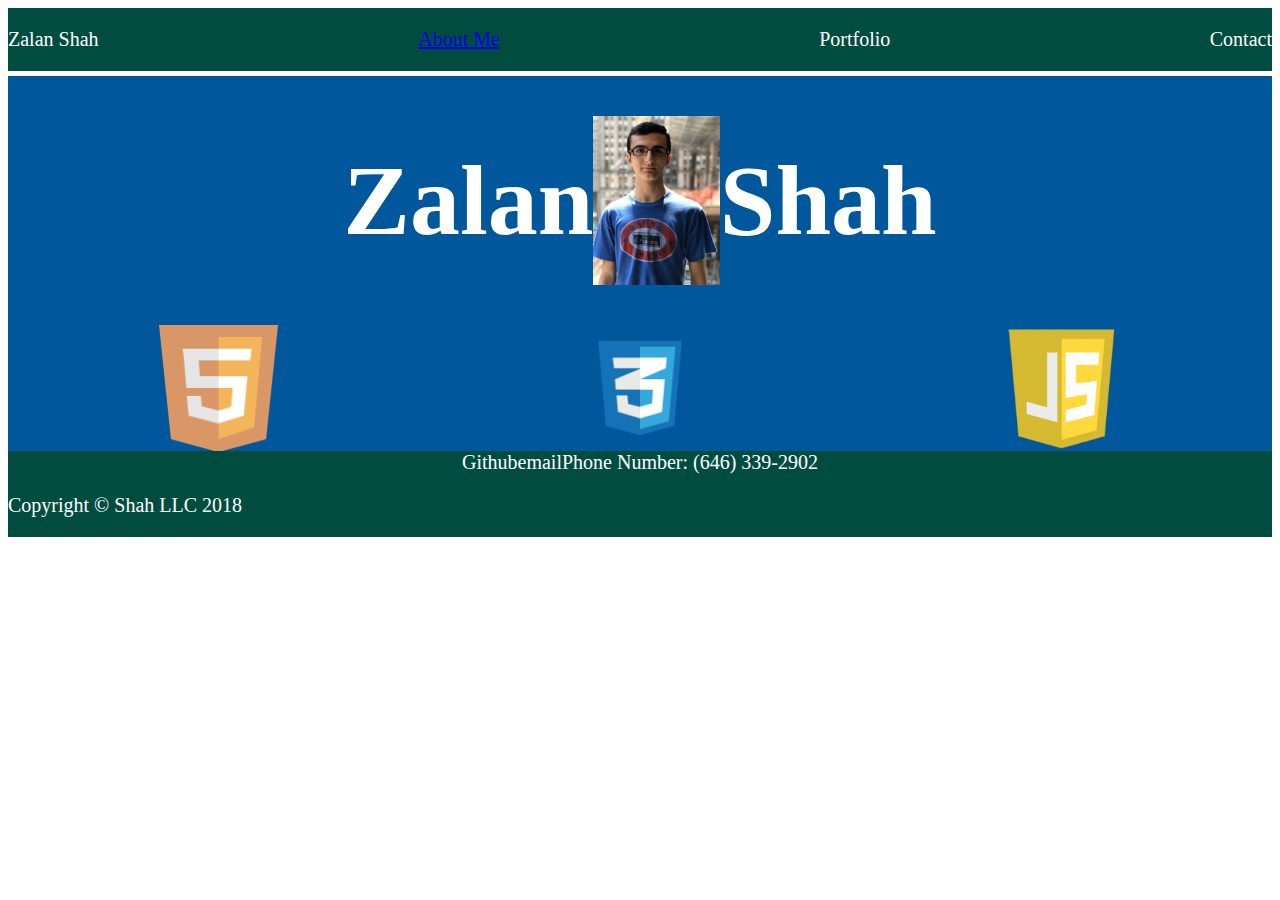
==== index.html @ 2c9ce7b5 "First draft" ====
<!DOCTYPE html>
<html>
    <head>
        <title>Zalan Shah</title>
        <link rel="stylesheet" href="style.css" type="text/css" />
    </head>
    <body>
        <div class="row footer">
            <p class="rowitem">Zalan Shah</p>
            <a href="aboutMe.html" class="rowitem"> About Me</a>
            <p class="rowitem">Portfolio</p>
            <p class="rowitem">Contact</p>
        </div>
        <div class="row mid">
            <h1>Zalan</h1>
            <img class="headshot"src="Zalan.jpg">
            <h1>Shah</h1>
        </div>
        <div class="row aboutme">
            <div id="codinglanguages">
                <img src="html5.png" id="html5">
                <img src="css3.png" id="css3">
                <img src="js.png" id="js">
            </div>
        </div>
        <div class="row contact">
                <a href="https://github.com/Za1an" class="refinfo">Github</a>
                <a class="refinfo">email</a>
                <a class="refinfo">Phone Number: (646) 339-2902</a>       
        </div>
         <div class="row footer">
            <p>Copyright © Shah LLC 2018</p>
        </div>
    </body>
</html>
---- style.css ----
.row{   
    display: flex;
    justify-content: center;
    background-color: #004d40;
    color:white;
    font-size:20px;
}

.headshot{
    width: 10%;
}

.mid{
    background-color: #01579b;
    color:white;
    align-items:center;
    font-size:50px;
    margin-top:5px;
}

.aboutme{
    background-color: #01579b;
}

.refinfo {
    color: white;
    text-decoration: none;
}

#codinglanguages {
    display: flex;
    justify-content: space-around;
    align-items: center;
}

#html5 {
    width: 10%;
}

#css3 {
    width: 10%;
}

#js {
    width: 10%;
}

.footer {
    justify-content: space-between;
    align-items: center;
}
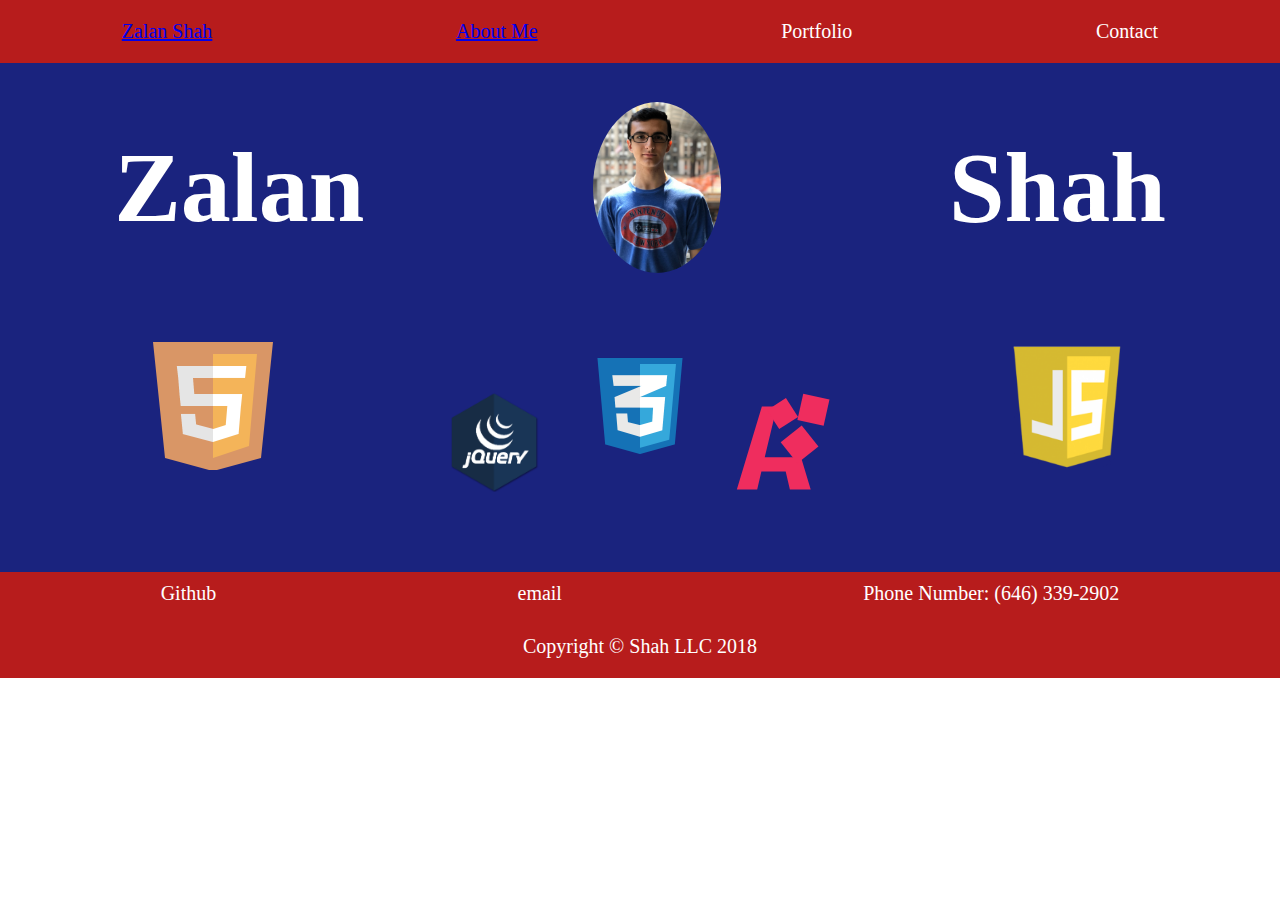
==== commit 270f74e4: "Scripted Final" ====
--- a/index.html
+++ b/index.html
@@ -6,7 +6,7 @@
     </head>
     <body>
         <div class="row footer">
-            <p class="rowitem">Zalan Shah</p>
+            <a href="index.html" class="rowitem">Zalan Shah</a>
             <a href="aboutMe.html" class="rowitem"> About Me</a>
             <p class="rowitem">Portfolio</p>
             <p class="rowitem">Contact</p>
@@ -22,6 +22,11 @@
                 <img src="css3.png" id="css3">
                 <img src="js.png" id="js">
             </div>
+            <div id="libraries">
+                <img src="jquery.png" id="jquery">
+                <div id="spacer"></div>
+                <img src="aframe.svg" id="aframe">
+            </div>
         </div>
         <div class="row contact">
                 <a href="https://github.com/Za1an" class="refinfo">Github</a>
--- a/style.css
+++ b/style.css
@@ -1,25 +1,28 @@
 .row{   
     display: flex;
     justify-content: center;
-    background-color: #004d40;
+    background-color: #b71c1c;
     color:white;
     font-size:20px;
 }
 
+
 .headshot{
     width: 10%;
+    border-radius: 50%;
 }
 
 .mid{
-    background-color: #01579b;
+    background-color: #1a237e;
     color:white;
     align-items:center;
     font-size:50px;
-    margin-top:5px;
+    justify-content: space-around;
 }
 
 .aboutme{
-    background-color: #01579b;
+    background-color: #1a237e;
+    padding: 30px;
 }
 
 .refinfo {
@@ -31,6 +34,7 @@
     display: flex;
     justify-content: space-around;
     align-items: center;
+    position: absolute;
 }
 
 #html5 {
@@ -46,6 +50,41 @@
 }
 
 .footer {
-    justify-content: space-between;
+    justify-content: space-around;
     align-items: center;
+}
+
+#libraries {
+    display: flex;
+    position: relative;
+    justify-content: space-around;
+    padding: 50px;
+}
+
+#jquery {
+    height: 100px;
+}
+
+#spacer {
+    width: 15vw;
+}
+
+#aframe {
+    height: 100px;
+}
+
+.contact {
+    justify-content: space-around;
+    padding: 10px;
+}
+
+
+body {
+    margin: 0px;
+}
+
+#wrapper {
+    display: flex;
+    flex-direction: column;
+    height: 100%;
 }